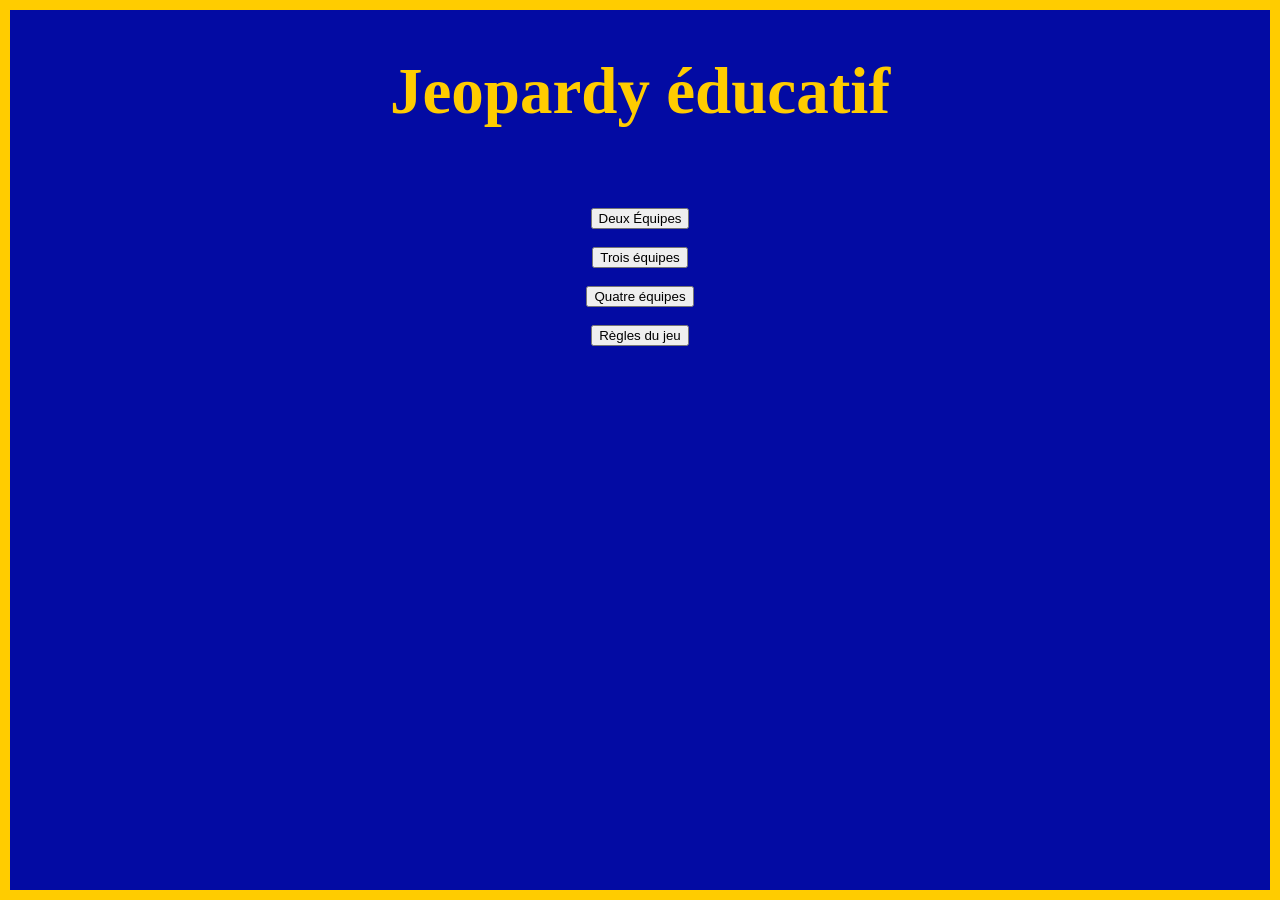
==== index.html @ 7d35dd59 "Update index.html" ====
<!DOCTYPE HTML>

<html>
    <head>
    <meta charset="utf-8">
    <title>Index</title>
    
    <link rel="icon" type="image/x-icon" href="https://m.media-amazon.com/images/I/31M2GpmH5VL.png">
    <link rel="stylesheet" href="css/boutons.css"> 


  
         <style>
            
            h1 {
                font-size: 65px;
            }
            body {
             border: 10px solid #ffcc00; 
             margin: 0;                  
             min-height: 100vh;          
             box-sizing: border-box;     
                }
        </style>
        
    </head>




    <body style="background-color: #030BA3;">
        
        <center>
            <!-- style change la couleur du titre -->
        <h1 style="color: #FFCC00;">Jeopardy éducatif</h1> 
        </center>
    

    <center>
        
        
        <br><br>
        <!-- bouton pour envoyer vers le jeu a deux équipes -->
        <button type="button" class="button-jeopardy" onclick="location.href='page1.html'">
        Deux Équipes
        </button>
        <br> <br>
        <!-- bouton pour envoyer vers le jeu a trois équipes -->
        <button type="button" class="button-jeopardy" onclick="location.href='page2.html'">
        Trois équipes
        </button>
        <br> <br>
        <!-- bouton pour envoyer vers le jeu a quatres équipes -->
        <button type="button" class="button-jeopardy" onclick="location.href='page3.html'">
        Quatre équipes
        </button>
        <br> <br>
        <!-- bouton pour envoyer vers la page de règles -->
        <button type="button" class="button-jeopardy" onclick="location.href='regle.html'">
        Règles du jeu
        </button>
        <br> <br>
        
    
        
    </center>
    </body>
    
    
    
</html>
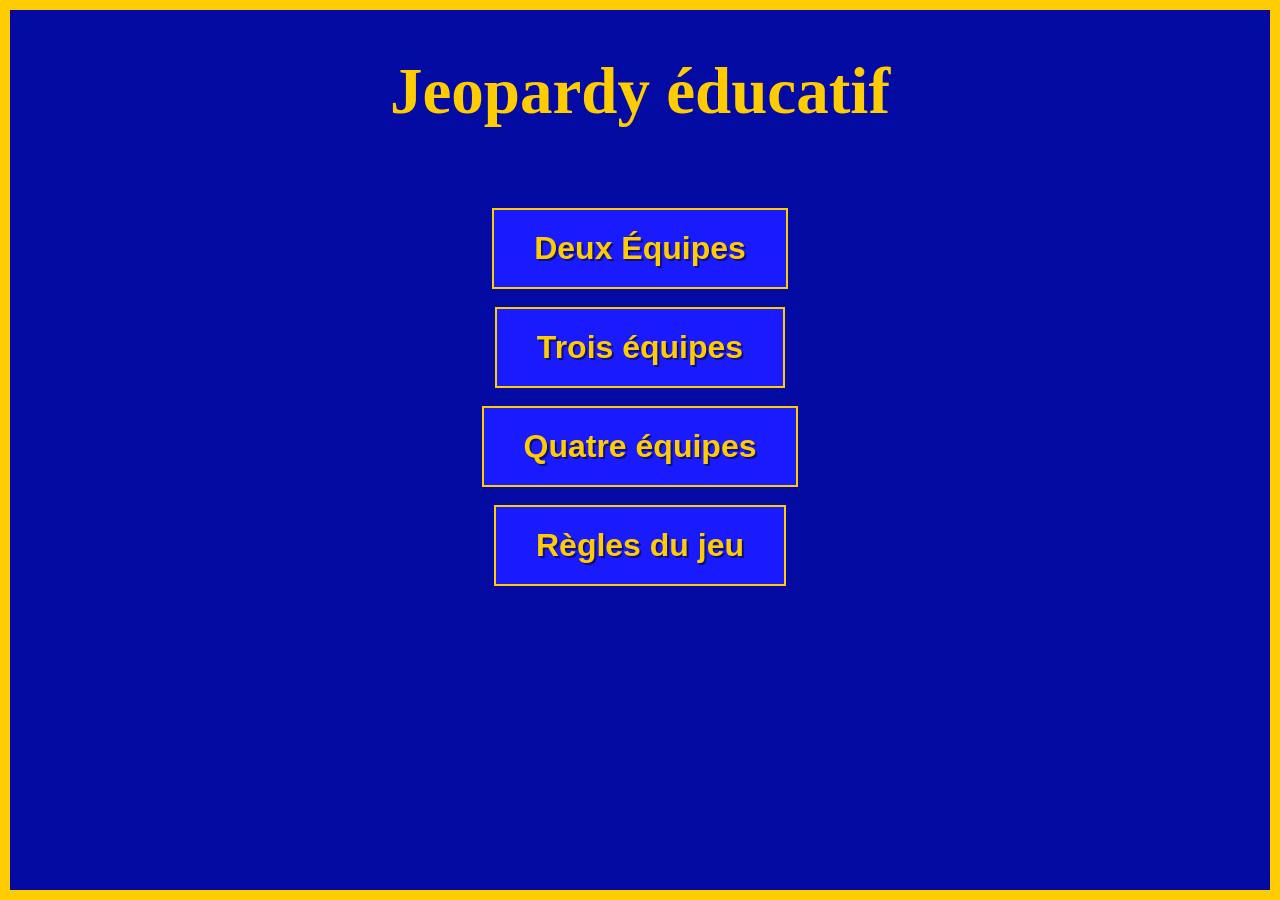
==== commit 62b34ca2: "Update index.html" ====
--- a/index.html
+++ b/index.html
@@ -4,7 +4,7 @@
     <head>
     <meta charset="utf-8">
     <title>Index</title>
-    
+    <!-- Change l'icone sur le tab à un logo de (J!) -->
     <link rel="icon" type="image/x-icon" href="https://m.media-amazon.com/images/I/31M2GpmH5VL.png">
     <link rel="stylesheet" href="css/boutons.css"> 
 
--- a/css/boutons.css
+++ b/css/boutons.css
@@ -0,0 +1,60 @@
+/*google ai a proposé de utilisé ce code basée sur des reference de w3 schools*/
+.button-jeopardy {
+  background-color: #1a1aff;
+  color: #ffcc00;
+  border: 2px solid #ffcc00;
+  font-family: "Arial Black", Gadget, sans-serif;
+  font-size: 32px;
+  font-weight: bold;
+  padding: 20px 40px;
+  text-shadow: 2px 2px 0px rgba(0, 0, 0, 0.5);
+  cursor: pointer;
+  transition: all 0.2s ease; /* transition smooth pour le hover */
+}
+
+/* Hover Effect: fait iluminer la boite */
+.button-jeopardy:hover {
+  background-color: #030BA3;
+  box-shadow: 0px 0px 30px #ffcc00;
+}
+
+/* Quand actif simule le click */
+.button-jeopardy:active {
+  transform: scale(0.95);
+  background-color:  #1a1aff;
+}
+
+input[type="text"] {
+    border: none;
+    padding: 10px 10px;
+    
+}
+
+input[type="text"]:focus {
+    border-color: #ffcc00;
+    box-shadow: 0 0 5px rgba(0, 119, 204, 0.3);
+    outline: none;
+}
+
+input[type="text"] {
+    width: 100%;       /* Occupe toute la largeur disponible */
+    max-width: 500px;  /* Limite la largeur maximale */
+
+    font-size: 16px;   /* Grossit le texte intérieur */
+}
+
+/* Style pour la page de règles */
+.text-box {
+  border: 2px solid #333;    
+  padding: 20px;            
+  background-color: #1a1aff; 
+  width: 500px;             
+  border-radius: 8px;   
+  text-align: left;
+}
+
+
+
+
+
+
